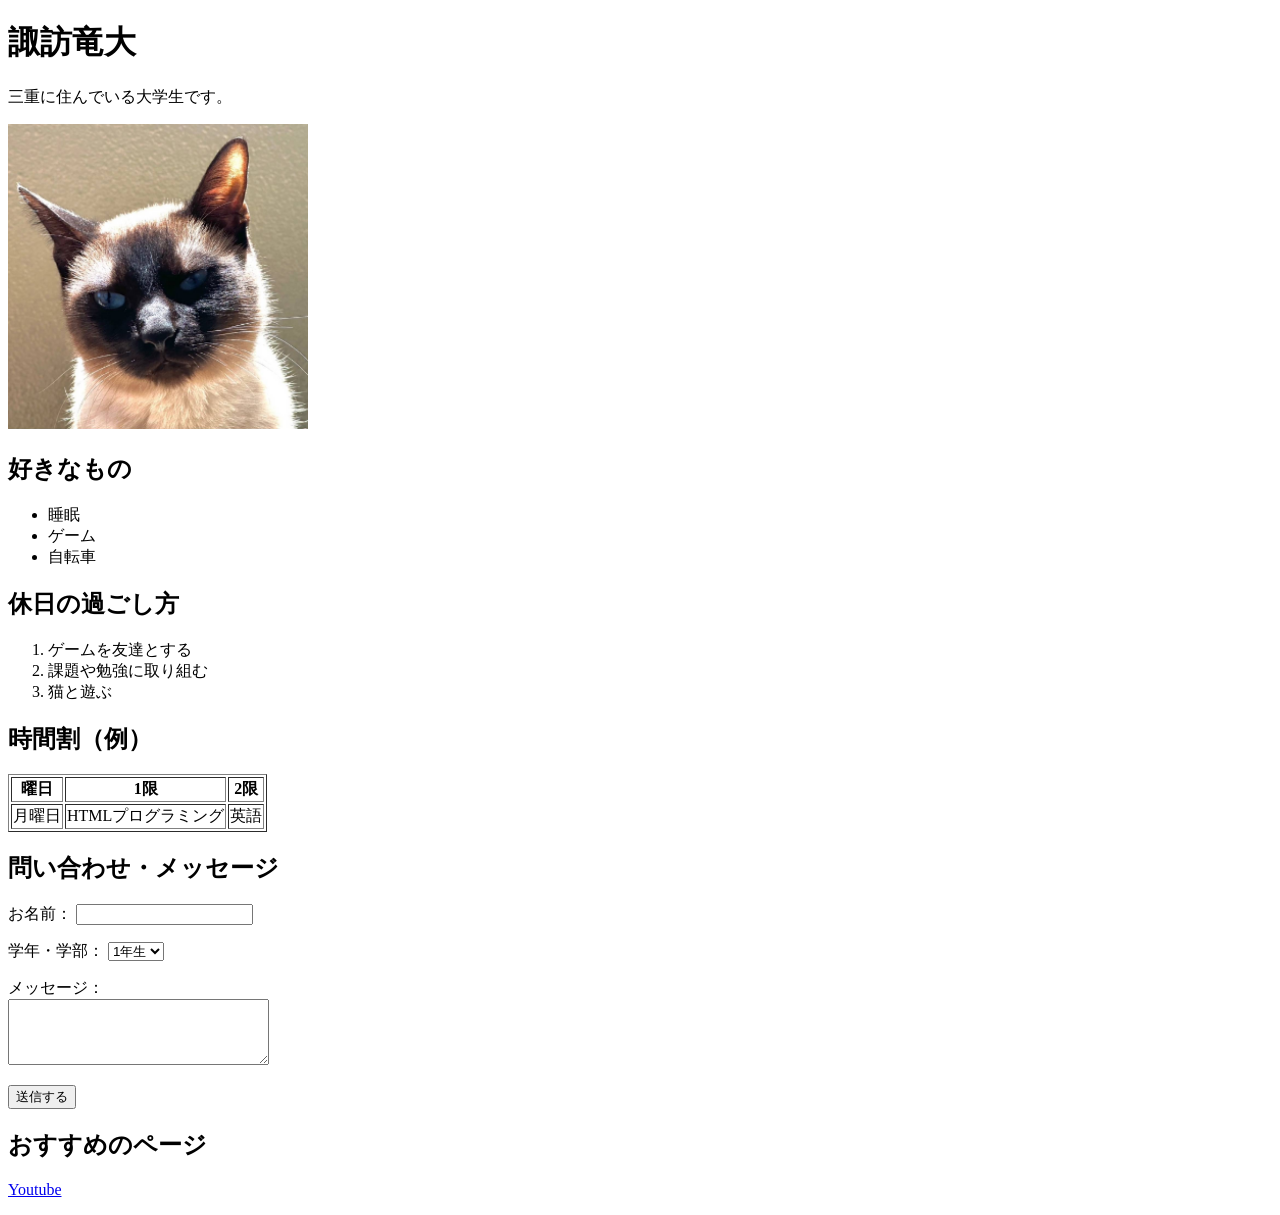
==== zikosyoukai/PR.html @ 08bd73f2 "Add files via upload" ====
<!DOCTYPE html>
<html lang="ja">
<head>
    <meta charset="UTF-8">
    <title>自己紹介ページ</title>
</head><!DOCTYPE html>
<html lang="ja">
<head>
    <meta charset="UTF-8">
    <title>自己紹介ページ</title>
</head>
<body>

    <h1>諏訪竜大</h1>

    <p>三重に住んでいる大学生です。</p>

    <img src="cat.png" alt="プロフィール写真" width="300">

    <h2>好きなもの</h2>
    <ul>
        <li>睡眠</li>
        <li>ゲーム</li>
        <li>自転車</li>
    </ul>

    <h2>休日の過ごし方</h2>
    <ol>
        <li>ゲームを友達とする</li>
        <li>課題や勉強に取り組む</li>
        <li>猫と遊ぶ</li>
    </ol>

    <h2>時間割（例）</h2>
    <table border="1">
        <tr>
            <th>曜日</th>
            <th>1限</th>
            <th>2限</th>
        </tr>
        <tr>
            <td>月曜日</td>
            <td>HTMLプログラミング</td>
            <td>英語</td>
        </tr>
    </table>

    <h2>問い合わせ・メッセージ</h2>
    <form action="#" method="post">
        <p>
            <label for="name">お名前：</label>
            <input type="text" id="name" name="name">
        </p>
        <p>
            <label for="department">学年・学部：</label>
            <select id="department" name="department">
                <option value="1nen">1年生</option>
                <option value="2nen">2年生</option>
            </select>
        </p>
        <p>
            <label for="message">メッセージ：</label><br>
            <textarea id="message" name="message" rows="4" cols="30"></textarea>
        </p>
        <p>
            <button type="submit">送信する</button>
        </p>
    </form>

    <h2>おすすめのページ</h2>
    <p><a href="https://www.youtube.com/">Youtube</a></p>

</body>
</html>
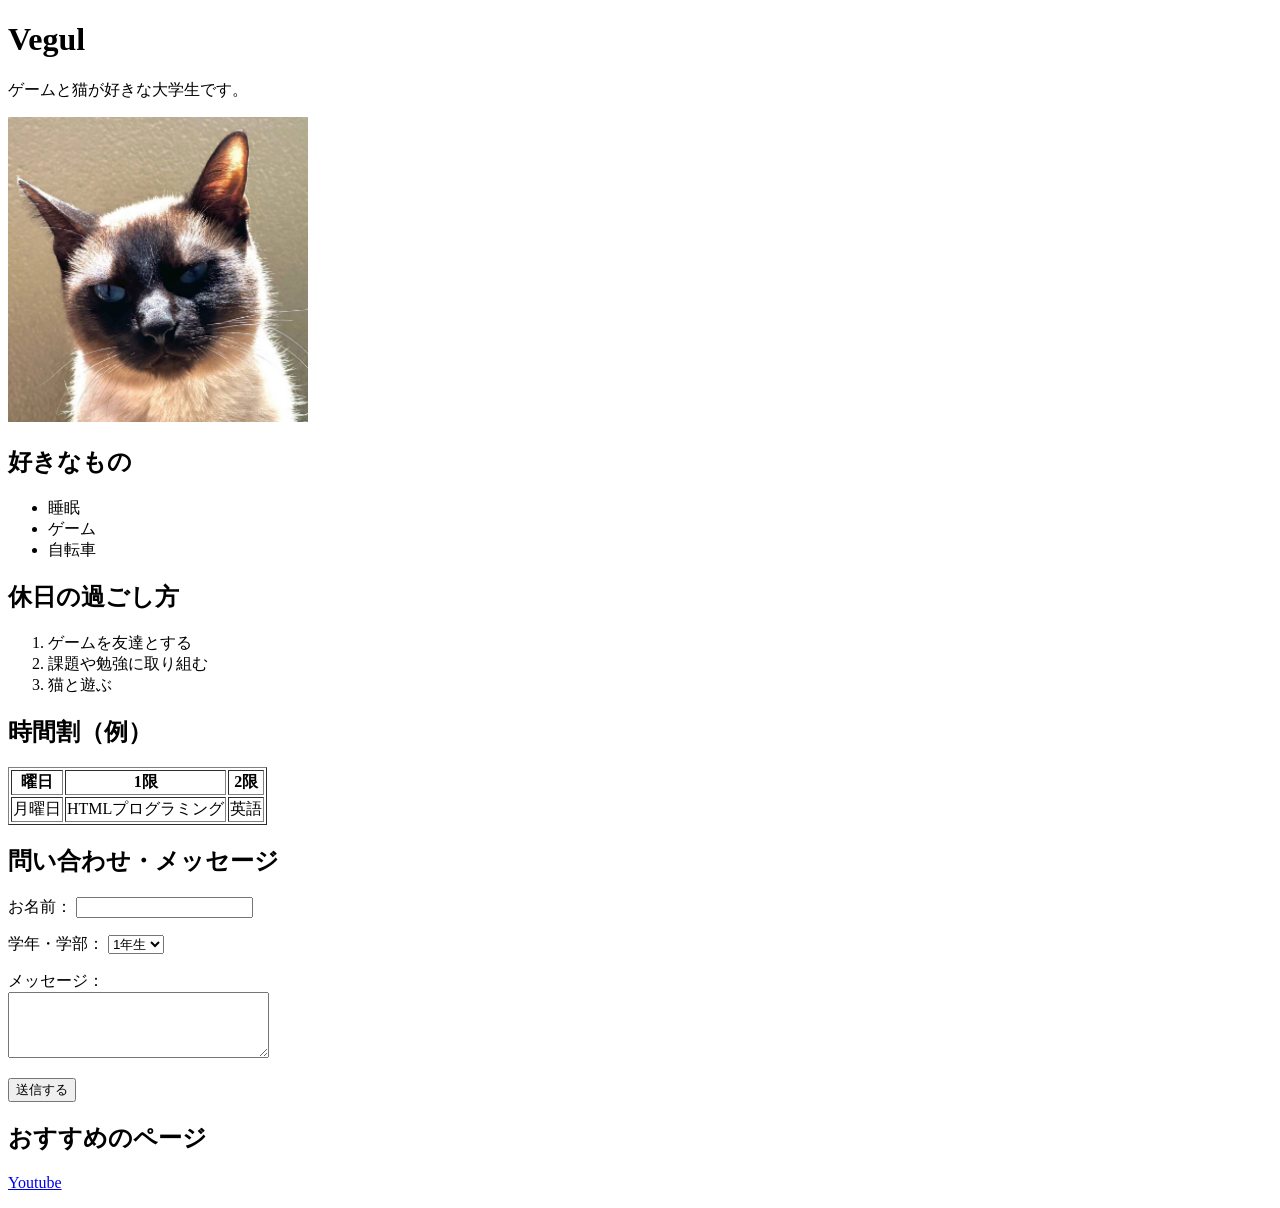
==== commit 9970d592: "Use nickname in existing profile" ====
--- a/zikosyoukai/PR.html
+++ b/zikosyoukai/PR.html
@@ -11,9 +11,9 @@
 </head>
 <body>
 
-    <h1>諏訪竜大</h1>
+    <h1>Vegul</h1>
 
-    <p>三重に住んでいる大学生です。</p>
+    <p>ゲームと猫が好きな大学生です。</p>
 
     <img src="cat.png" alt="プロフィール写真" width="300">
 
@@ -72,3 +72,4 @@
 
 </body>
 </html>
+
